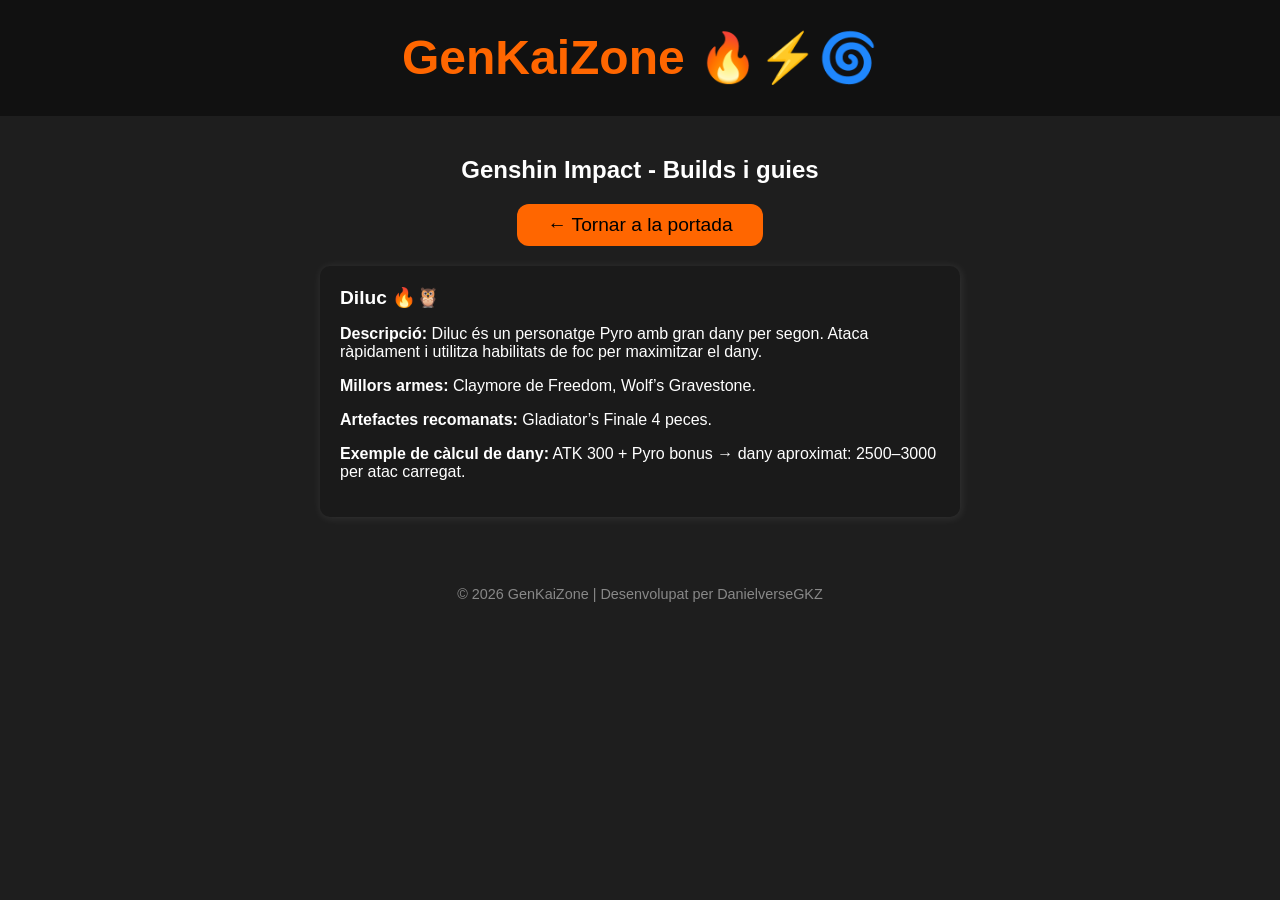
==== genshin.html @ f91d72c6 "Create genshin.html" ====
<!DOCTYPE html>
<html lang="ca">
<head>
    <meta charset="UTF-8">
    <meta name="viewport" content="width=device-width, initial-scale=1.0">
    <title>GenKaiZone - Genshin Impact</title>
    <link rel="stylesheet" href="style.css">
</head>
<body>
    <!-- Header -->
    <header>
        <h1>GenKaiZone 🔥⚡🌀</h1>
    </header>

    <!-- Main content de Genshin -->
    <main>
        <h2>Genshin Impact - Builds i guies</h2>

        <!-- Botó per tornar a portada -->
        <div class="back-home">
            <a href="index.html">← Tornar a la portada</a>
        </div>

        <!-- Primera build -->
        <div class="build">
            <div class="character">Diluc 🔥🦉</div>
            <p><strong>Descripció:</strong> Diluc és un personatge Pyro amb gran dany per segon. Ataca ràpidament i utilitza habilitats de foc per maximitzar el dany.</p>
            <p><strong>Millors armes:</strong> Claymore de Freedom, Wolf’s Gravestone.</p>
            <p><strong>Artefactes recomanats:</strong> Gladiator’s Finale 4 peces.</p>
            <p><strong>Exemple de càlcul de dany:</strong> ATK 300 + Pyro bonus → dany aproximat: 2500–3000 per atac carregat.</p>
        </div>

        <!-- Aquí podràs afegir més builds més endavant -->
    </main>

    <!-- Footer -->
    <footer>
        <p>© 2026 GenKaiZone | Desenvolupat per DanielverseGKZ</p>
    </footer>
</body>
</html>
---- style.css ----
/* ===== Estils generals ===== */
body {
    font-family: Arial, sans-serif;
    background-color: #1e1e1e; /* gris fosc tipus ChatGPT */
    color: #ffffff; /* text blanc */
    margin: 0;
    padding: 0;
}

/* ===== Header ===== */
header {
    display: flex;
    justify-content: center;
    align-items: center;
    padding: 30px;
    background-color: #111111; /* header lleugerament diferent */
}

header h1 {
    font-size: 3em;
    color: #ff6600; /* logo taronja */
    margin: 0;
}

/* ===== Hero section / portada ===== */
.hero {
    display: flex;
    flex-direction: column;
    justify-content: center;
    align-items: center;
    height: 70vh; /* ocupa gran part de la pantalla */
    text-align: center;
}

.hero h2 {
    font-size: 2em;
    color: #ff6600;
    margin-bottom: 40px;
}

.game-tab a {
    display: inline-block;
    padding: 20px 50px;
    background-color: #ff6600;
    color: #000000;
    font-size: 1.5em;
    border-radius: 15px;
    text-decoration: none;
    transition: transform 0.2s, background-color 0.2s;
}

.game-tab a:hover {
    transform: scale(1.05);
    background-color: #ffaa33;
}

/* ===== Main general ===== */
main {
    padding: 20px;
    text-align: center;
}

/* ===== Build de Genshin ===== */
.build {
    background: #1a1a1a; /* gris fosc */
    padding: 20px;
    margin: 20px auto;
    border-radius: 10px;
    box-shadow: 1px 1px 10px rgba(255,255,255,0.1);
    max-width: 600px;
    text-align: left;
}

.character {
    font-weight: bold;
    font-size: 1.2em;
}

/* ===== Footer ===== */
footer {
    text-align: center;
    padding: 15px;
    color: #888888;
    font-size: 0.9em;
}

/* Botó tornar a portada */
.back-home {
    margin-bottom: 20px;
    text-align: center;
}

.back-home a {
    display: inline-block;
    padding: 10px 30px;
    background-color: #ff6600;
    color: #000000;
    font-size: 1.2em;
    border-radius: 12px;
    text-decoration: none;
    transition: transform 0.2s, background-color 0.2s;
}

.back-home a:hover {
    transform: scale(1.05);
    background-color: #ffaa33;
}
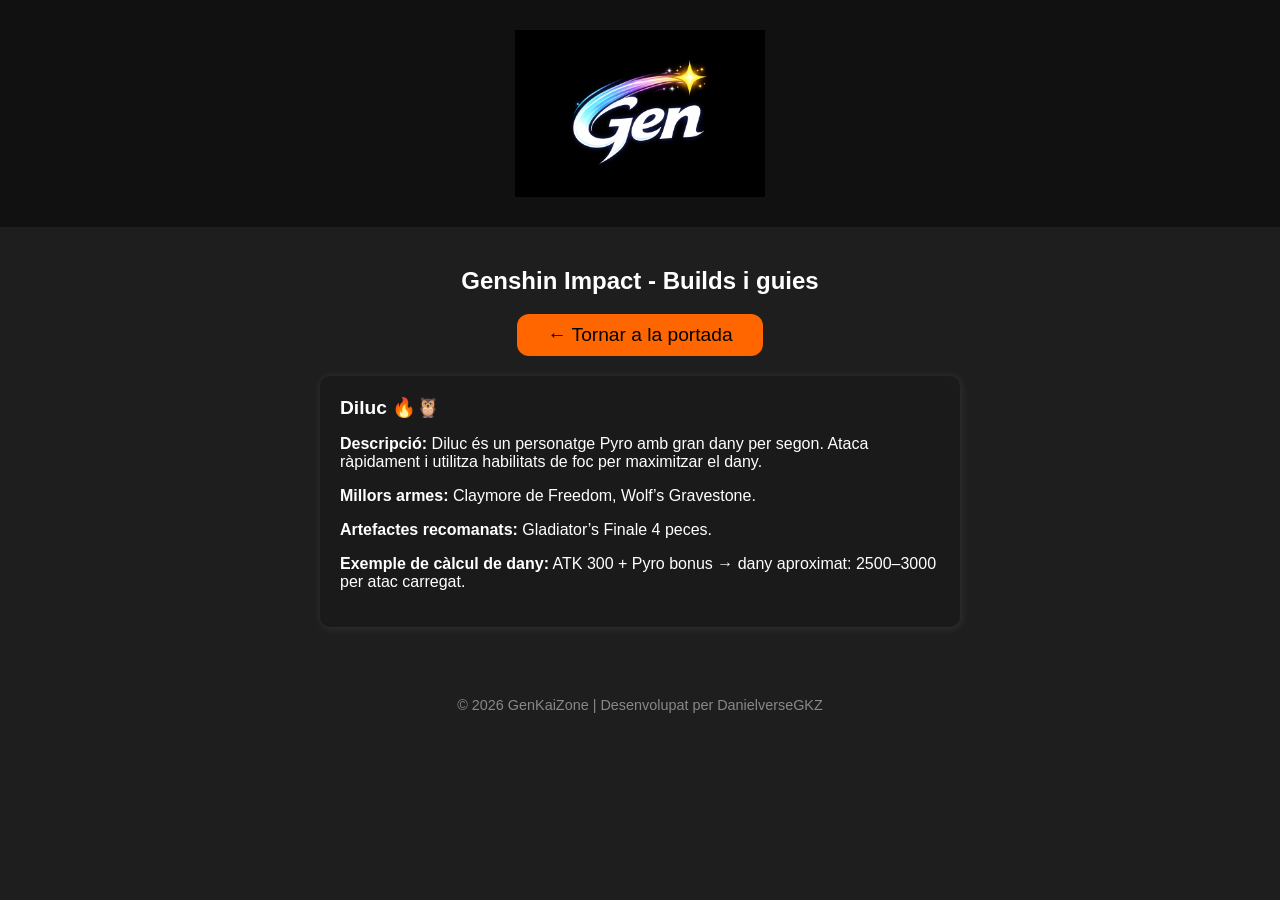
==== commit 646a25b2: "Update genshin.html" ====
--- a/genshin.html
+++ b/genshin.html
@@ -7,9 +7,9 @@
     <link rel="stylesheet" href="style.css">
 </head>
 <body>
-    <!-- Header -->
+    <!-- Header amb logo -->
     <header>
-        <h1>GenKaiZone 🔥⚡🌀</h1>
+        <img src="logo.png" alt="GenKaiZone Logo" class="logo">
     </header>
 
     <!-- Main content de Genshin -->
@@ -33,7 +33,6 @@
         <!-- Aquí podràs afegir més builds més endavant -->
     </main>
 
-    <!-- Footer -->
     <footer>
         <p>© 2026 GenKaiZone | Desenvolupat per DanielverseGKZ</p>
     </footer>
--- a/style.css
+++ b/style.css
@@ -5,6 +5,20 @@
     color: #ffffff; /* text blanc */
     margin: 0;
     padding: 0;
+}
+
+/* Header amb logo */
+header {
+    display: flex;
+    justify-content: center;
+    align-items: center;
+    padding: 20px;
+    background-color: #111111;
+}
+
+header .logo {
+    max-width: 250px;  /* ajusta la mida segons convingui */
+    height: auto;
 }
 
 /* ===== Header ===== */
